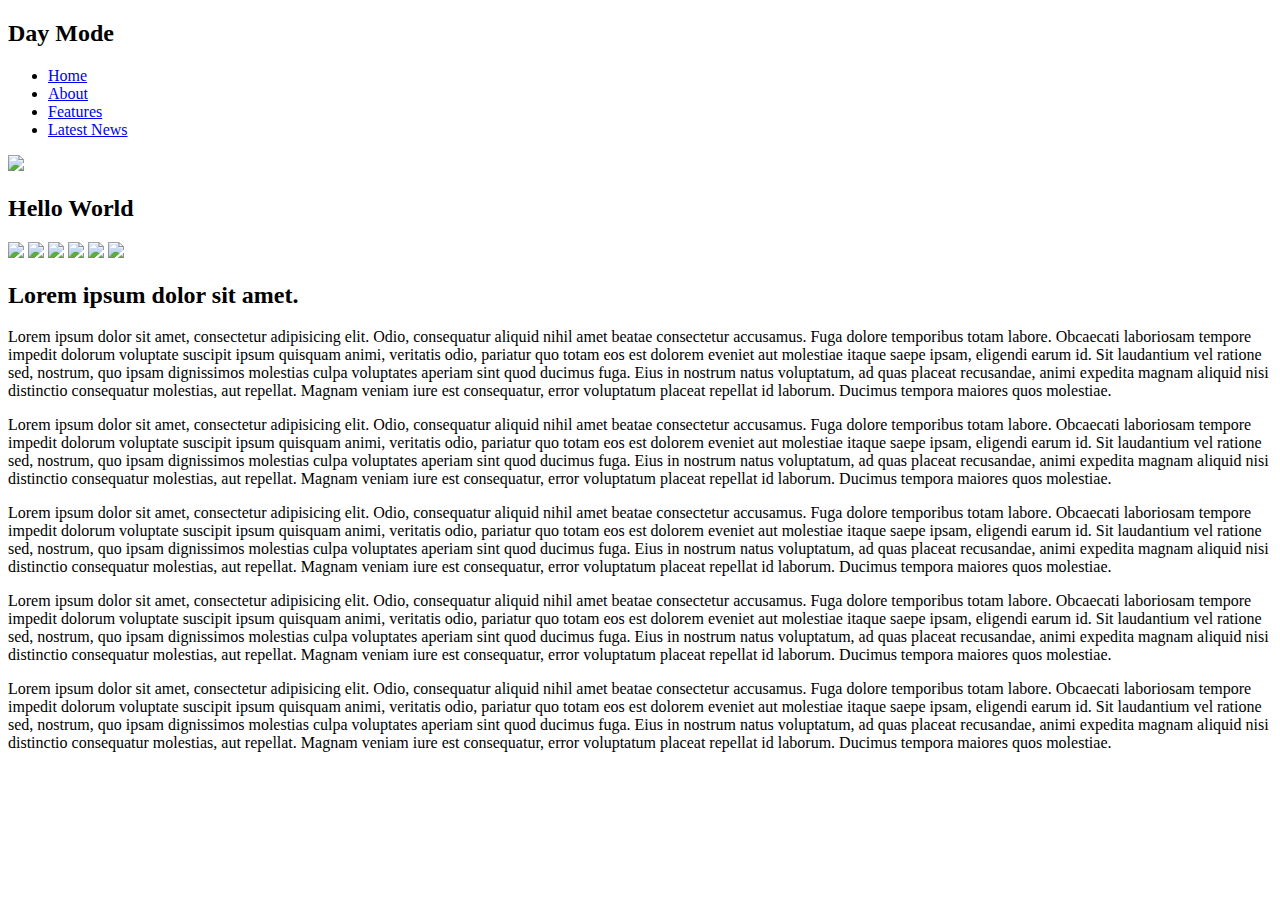
==== Motion on Scroll/index.html @ 3c08fa81 "Create index.html" ====
<!DOCTYPE html>
<html lang="en">
<head>
  <meta charset="UTF-8">
  <meta http-equiv="X-UA-Compatible" content="IE=edge">
  <meta name="viewport" content="width=device-width, initial-scale=1.0">
  <link rel="stylesheet" href="style.css">
  <script src='script.js'></script>
  <title>Document</title>
</head>
<body>
  <header class='mainHeader'>
    <h2>Day Mode</h2>
    <ul class='NavBarItems'>
      <li><a href="#">Home</a></li>
      <li><a href="#">About</a></li>
      <li><a href="#">Features</a></li>
      <li><a href="#">Latest News</a></li>
    </ul>
  </header>

  <section class='MovingImages'>
    <img class="stars" src='img/stars1.png'/>
    <h2 class='HelloWorld'>Hello World</h2>
    <img class="moon" src='img/moon2.png'/>
    <img  class="mountain3" src='img/mountains3.png'/>
    <img class="mountain4"  src='img/mountains4.png'/>
    <img class="river"  src='img/river5.png'/>
    <img class="boat"  src='img/boat6.png'/>
    <img class="mountain7" src='img/mountains7.png'/>
  </section>
  <div class='content'>
    <h2>Lorem ipsum dolor sit amet.</h2>
    <p>Lorem ipsum dolor sit amet, consectetur adipisicing elit. Odio, consequatur aliquid nihil amet beatae consectetur accusamus. Fuga dolore temporibus totam labore. Obcaecati laboriosam tempore impedit dolorum voluptate suscipit ipsum quisquam animi, veritatis odio, pariatur quo totam eos est dolorem eveniet aut molestiae itaque saepe ipsam, eligendi earum id. Sit laudantium vel ratione sed, nostrum, quo ipsam dignissimos molestias culpa voluptates aperiam sint quod ducimus fuga. Eius in nostrum natus voluptatum, ad quas placeat recusandae, animi expedita magnam aliquid nisi distinctio consequatur molestias, aut repellat. Magnam veniam iure est consequatur, error voluptatum placeat repellat id laborum. Ducimus tempora maiores quos molestiae.</p>
    <p>Lorem ipsum dolor sit amet, consectetur adipisicing elit. Odio, consequatur aliquid nihil amet beatae consectetur accusamus. Fuga dolore temporibus totam labore. Obcaecati laboriosam tempore impedit dolorum voluptate suscipit ipsum quisquam animi, veritatis odio, pariatur quo totam eos est dolorem eveniet aut molestiae itaque saepe ipsam, eligendi earum id. Sit laudantium vel ratione sed, nostrum, quo ipsam dignissimos molestias culpa voluptates aperiam sint quod ducimus fuga. Eius in nostrum natus voluptatum, ad quas placeat recusandae, animi expedita magnam aliquid nisi distinctio consequatur molestias, aut repellat. Magnam veniam iure est consequatur, error voluptatum placeat repellat id laborum. Ducimus tempora maiores quos molestiae.</p>
    <p>Lorem ipsum dolor sit amet, consectetur adipisicing elit. Odio, consequatur aliquid nihil amet beatae consectetur accusamus. Fuga dolore temporibus totam labore. Obcaecati laboriosam tempore impedit dolorum voluptate suscipit ipsum quisquam animi, veritatis odio, pariatur quo totam eos est dolorem eveniet aut molestiae itaque saepe ipsam, eligendi earum id. Sit laudantium vel ratione sed, nostrum, quo ipsam dignissimos molestias culpa voluptates aperiam sint quod ducimus fuga. Eius in nostrum natus voluptatum, ad quas placeat recusandae, animi expedita magnam aliquid nisi distinctio consequatur molestias, aut repellat. Magnam veniam iure est consequatur, error voluptatum placeat repellat id laborum. Ducimus tempora maiores quos molestiae.</p>
    <p>Lorem ipsum dolor sit amet, consectetur adipisicing elit. Odio, consequatur aliquid nihil amet beatae consectetur accusamus. Fuga dolore temporibus totam labore. Obcaecati laboriosam tempore impedit dolorum voluptate suscipit ipsum quisquam animi, veritatis odio, pariatur quo totam eos est dolorem eveniet aut molestiae itaque saepe ipsam, eligendi earum id. Sit laudantium vel ratione sed, nostrum, quo ipsam dignissimos molestias culpa voluptates aperiam sint quod ducimus fuga. Eius in nostrum natus voluptatum, ad quas placeat recusandae, animi expedita magnam aliquid nisi distinctio consequatur molestias, aut repellat. Magnam veniam iure est consequatur, error voluptatum placeat repellat id laborum. Ducimus tempora maiores quos molestiae.</p>
    <p>Lorem ipsum dolor sit amet, consectetur adipisicing elit. Odio, consequatur aliquid nihil amet beatae consectetur accusamus. Fuga dolore temporibus totam labore. Obcaecati laboriosam tempore impedit dolorum voluptate suscipit ipsum quisquam animi, veritatis odio, pariatur quo totam eos est dolorem eveniet aut molestiae itaque saepe ipsam, eligendi earum id. Sit laudantium vel ratione sed, nostrum, quo ipsam dignissimos molestias culpa voluptates aperiam sint quod ducimus fuga. Eius in nostrum natus voluptatum, ad quas placeat recusandae, animi expedita magnam aliquid nisi distinctio consequatur molestias, aut repellat. Magnam veniam iure est consequatur, error voluptatum placeat repellat id laborum. Ducimus tempora maiores quos molestiae.</p>
  </div>
</body>
</html>
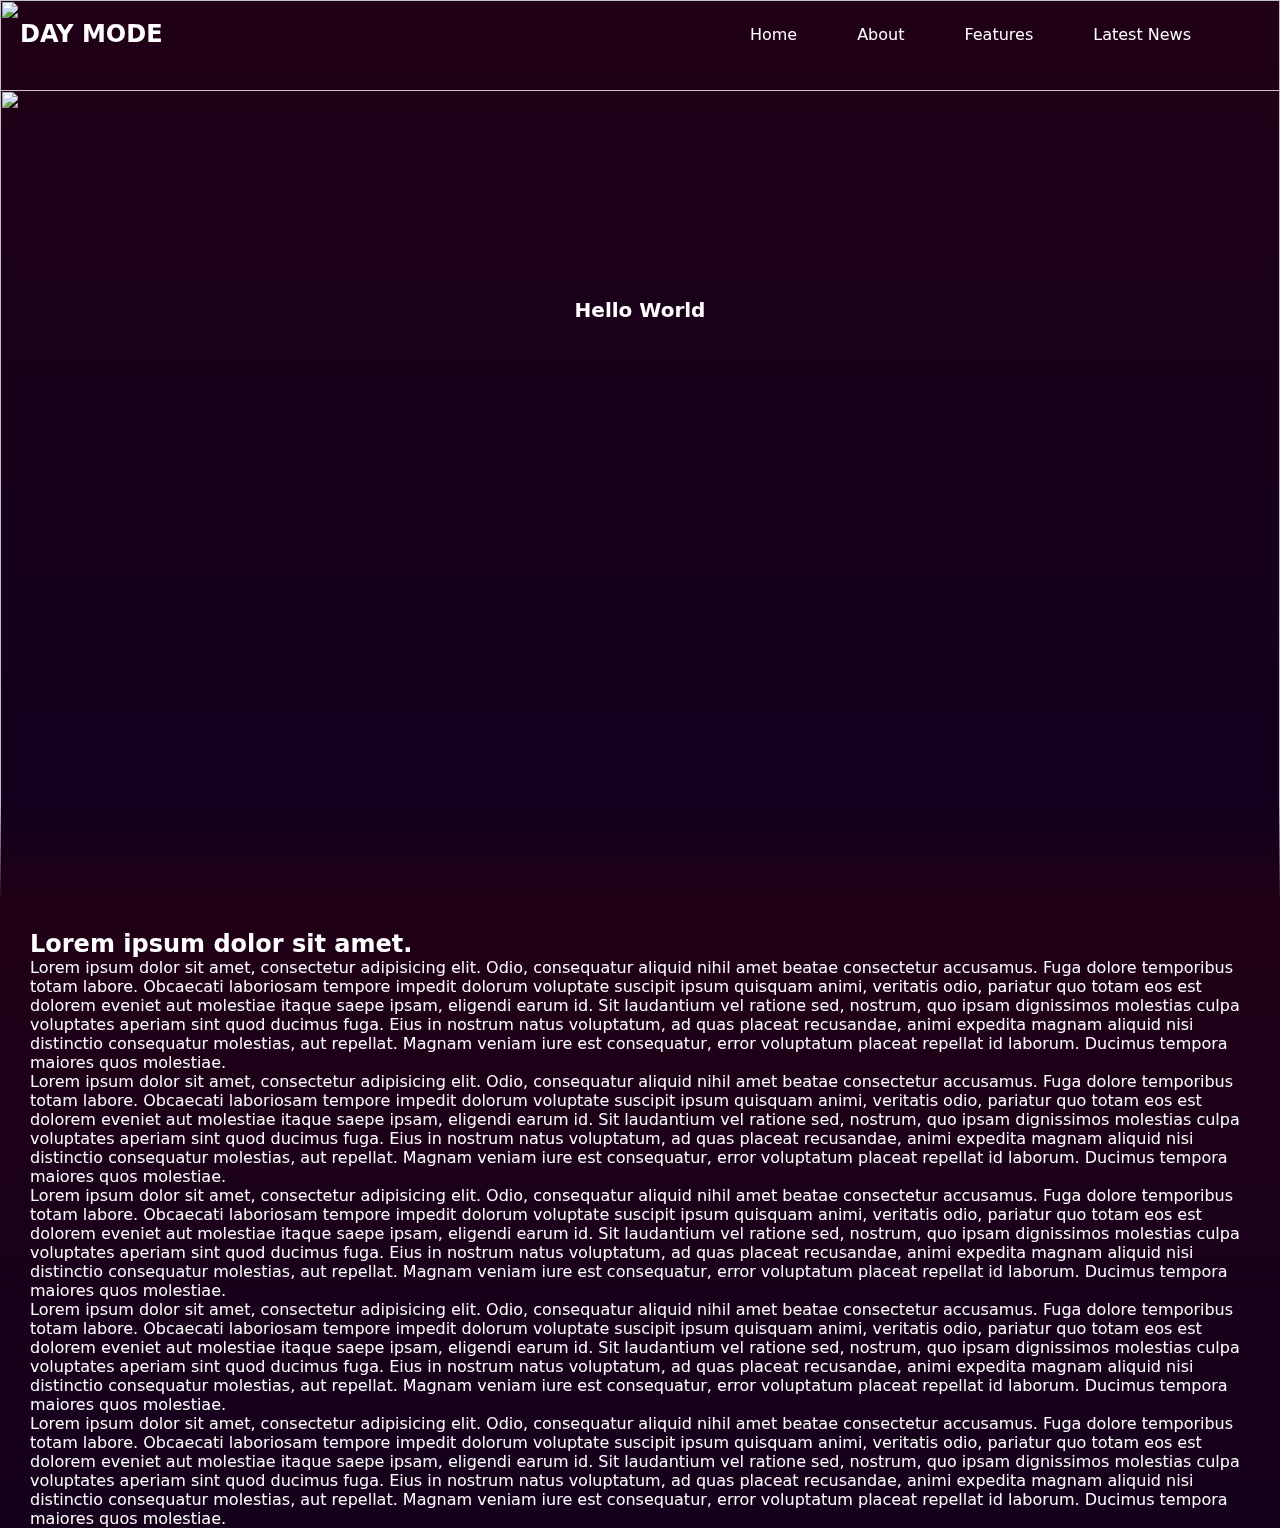
==== commit b9d1c5f9: "Add files via upload" ====
--- a/Motion on Scroll/index.html
+++ b/Motion on Scroll/index.html
@@ -1,41 +1,41 @@
-<!DOCTYPE html>
-<html lang="en">
-<head>
-  <meta charset="UTF-8">
-  <meta http-equiv="X-UA-Compatible" content="IE=edge">
-  <meta name="viewport" content="width=device-width, initial-scale=1.0">
-  <link rel="stylesheet" href="style.css">
-  <script src='script.js'></script>
-  <title>Document</title>
-</head>
-<body>
-  <header class='mainHeader'>
-    <h2>Day Mode</h2>
-    <ul class='NavBarItems'>
-      <li><a href="#">Home</a></li>
-      <li><a href="#">About</a></li>
-      <li><a href="#">Features</a></li>
-      <li><a href="#">Latest News</a></li>
-    </ul>
-  </header>
-
-  <section class='MovingImages'>
-    <img class="stars" src='img/stars1.png'/>
-    <h2 class='HelloWorld'>Hello World</h2>
-    <img class="moon" src='img/moon2.png'/>
-    <img  class="mountain3" src='img/mountains3.png'/>
-    <img class="mountain4"  src='img/mountains4.png'/>
-    <img class="river"  src='img/river5.png'/>
-    <img class="boat"  src='img/boat6.png'/>
-    <img class="mountain7" src='img/mountains7.png'/>
-  </section>
-  <div class='content'>
-    <h2>Lorem ipsum dolor sit amet.</h2>
-    <p>Lorem ipsum dolor sit amet, consectetur adipisicing elit. Odio, consequatur aliquid nihil amet beatae consectetur accusamus. Fuga dolore temporibus totam labore. Obcaecati laboriosam tempore impedit dolorum voluptate suscipit ipsum quisquam animi, veritatis odio, pariatur quo totam eos est dolorem eveniet aut molestiae itaque saepe ipsam, eligendi earum id. Sit laudantium vel ratione sed, nostrum, quo ipsam dignissimos molestias culpa voluptates aperiam sint quod ducimus fuga. Eius in nostrum natus voluptatum, ad quas placeat recusandae, animi expedita magnam aliquid nisi distinctio consequatur molestias, aut repellat. Magnam veniam iure est consequatur, error voluptatum placeat repellat id laborum. Ducimus tempora maiores quos molestiae.</p>
-    <p>Lorem ipsum dolor sit amet, consectetur adipisicing elit. Odio, consequatur aliquid nihil amet beatae consectetur accusamus. Fuga dolore temporibus totam labore. Obcaecati laboriosam tempore impedit dolorum voluptate suscipit ipsum quisquam animi, veritatis odio, pariatur quo totam eos est dolorem eveniet aut molestiae itaque saepe ipsam, eligendi earum id. Sit laudantium vel ratione sed, nostrum, quo ipsam dignissimos molestias culpa voluptates aperiam sint quod ducimus fuga. Eius in nostrum natus voluptatum, ad quas placeat recusandae, animi expedita magnam aliquid nisi distinctio consequatur molestias, aut repellat. Magnam veniam iure est consequatur, error voluptatum placeat repellat id laborum. Ducimus tempora maiores quos molestiae.</p>
-    <p>Lorem ipsum dolor sit amet, consectetur adipisicing elit. Odio, consequatur aliquid nihil amet beatae consectetur accusamus. Fuga dolore temporibus totam labore. Obcaecati laboriosam tempore impedit dolorum voluptate suscipit ipsum quisquam animi, veritatis odio, pariatur quo totam eos est dolorem eveniet aut molestiae itaque saepe ipsam, eligendi earum id. Sit laudantium vel ratione sed, nostrum, quo ipsam dignissimos molestias culpa voluptates aperiam sint quod ducimus fuga. Eius in nostrum natus voluptatum, ad quas placeat recusandae, animi expedita magnam aliquid nisi distinctio consequatur molestias, aut repellat. Magnam veniam iure est consequatur, error voluptatum placeat repellat id laborum. Ducimus tempora maiores quos molestiae.</p>
-    <p>Lorem ipsum dolor sit amet, consectetur adipisicing elit. Odio, consequatur aliquid nihil amet beatae consectetur accusamus. Fuga dolore temporibus totam labore. Obcaecati laboriosam tempore impedit dolorum voluptate suscipit ipsum quisquam animi, veritatis odio, pariatur quo totam eos est dolorem eveniet aut molestiae itaque saepe ipsam, eligendi earum id. Sit laudantium vel ratione sed, nostrum, quo ipsam dignissimos molestias culpa voluptates aperiam sint quod ducimus fuga. Eius in nostrum natus voluptatum, ad quas placeat recusandae, animi expedita magnam aliquid nisi distinctio consequatur molestias, aut repellat. Magnam veniam iure est consequatur, error voluptatum placeat repellat id laborum. Ducimus tempora maiores quos molestiae.</p>
-    <p>Lorem ipsum dolor sit amet, consectetur adipisicing elit. Odio, consequatur aliquid nihil amet beatae consectetur accusamus. Fuga dolore temporibus totam labore. Obcaecati laboriosam tempore impedit dolorum voluptate suscipit ipsum quisquam animi, veritatis odio, pariatur quo totam eos est dolorem eveniet aut molestiae itaque saepe ipsam, eligendi earum id. Sit laudantium vel ratione sed, nostrum, quo ipsam dignissimos molestias culpa voluptates aperiam sint quod ducimus fuga. Eius in nostrum natus voluptatum, ad quas placeat recusandae, animi expedita magnam aliquid nisi distinctio consequatur molestias, aut repellat. Magnam veniam iure est consequatur, error voluptatum placeat repellat id laborum. Ducimus tempora maiores quos molestiae.</p>
-  </div>
-</body>
-</html>
+<!DOCTYPE html>
+<html lang="en">
+<head>
+  <meta charset="UTF-8">
+  <meta http-equiv="X-UA-Compatible" content="IE=edge">
+  <meta name="viewport" content="width=device-width, initial-scale=1.0">
+  <link rel="stylesheet" href="style.css">
+  <script src='script.js'></script>
+  <title>Document</title>
+</head>
+<body>
+  <header class='mainHeader'>
+    <h2>Day Mode</h2>
+    <ul class='NavBarItems'>
+      <li><a href="#">Home</a></li>
+      <li><a href="#">About</a></li>
+      <li><a href="#">Features</a></li>
+      <li><a href="#">Latest News</a></li>
+    </ul>
+  </header>
+
+  <section class='MovingImages'>
+    <img class="stars" src='img/stars1.png'/>
+    <h2 class='HelloWorld'>Hello World</h2>
+    <img class="moon" src='img/moon2.png'/>
+    <img  class="mountain3" src='img/mountains3.png'/>
+    <img class="mountain4"  src='img/mountains4.png'/>
+    <img class="river"  src='img/river5.png'/>
+    <img class="boat"  src='img/boat6.png'/>
+    <img class="mountain7" src='img/mountains7.png'/>
+  </section>
+  <div class='content'>
+    <h2>Lorem ipsum dolor sit amet.</h2>
+    <p>Lorem ipsum dolor sit amet, consectetur adipisicing elit. Odio, consequatur aliquid nihil amet beatae consectetur accusamus. Fuga dolore temporibus totam labore. Obcaecati laboriosam tempore impedit dolorum voluptate suscipit ipsum quisquam animi, veritatis odio, pariatur quo totam eos est dolorem eveniet aut molestiae itaque saepe ipsam, eligendi earum id. Sit laudantium vel ratione sed, nostrum, quo ipsam dignissimos molestias culpa voluptates aperiam sint quod ducimus fuga. Eius in nostrum natus voluptatum, ad quas placeat recusandae, animi expedita magnam aliquid nisi distinctio consequatur molestias, aut repellat. Magnam veniam iure est consequatur, error voluptatum placeat repellat id laborum. Ducimus tempora maiores quos molestiae.</p>
+    <p>Lorem ipsum dolor sit amet, consectetur adipisicing elit. Odio, consequatur aliquid nihil amet beatae consectetur accusamus. Fuga dolore temporibus totam labore. Obcaecati laboriosam tempore impedit dolorum voluptate suscipit ipsum quisquam animi, veritatis odio, pariatur quo totam eos est dolorem eveniet aut molestiae itaque saepe ipsam, eligendi earum id. Sit laudantium vel ratione sed, nostrum, quo ipsam dignissimos molestias culpa voluptates aperiam sint quod ducimus fuga. Eius in nostrum natus voluptatum, ad quas placeat recusandae, animi expedita magnam aliquid nisi distinctio consequatur molestias, aut repellat. Magnam veniam iure est consequatur, error voluptatum placeat repellat id laborum. Ducimus tempora maiores quos molestiae.</p>
+    <p>Lorem ipsum dolor sit amet, consectetur adipisicing elit. Odio, consequatur aliquid nihil amet beatae consectetur accusamus. Fuga dolore temporibus totam labore. Obcaecati laboriosam tempore impedit dolorum voluptate suscipit ipsum quisquam animi, veritatis odio, pariatur quo totam eos est dolorem eveniet aut molestiae itaque saepe ipsam, eligendi earum id. Sit laudantium vel ratione sed, nostrum, quo ipsam dignissimos molestias culpa voluptates aperiam sint quod ducimus fuga. Eius in nostrum natus voluptatum, ad quas placeat recusandae, animi expedita magnam aliquid nisi distinctio consequatur molestias, aut repellat. Magnam veniam iure est consequatur, error voluptatum placeat repellat id laborum. Ducimus tempora maiores quos molestiae.</p>
+    <p>Lorem ipsum dolor sit amet, consectetur adipisicing elit. Odio, consequatur aliquid nihil amet beatae consectetur accusamus. Fuga dolore temporibus totam labore. Obcaecati laboriosam tempore impedit dolorum voluptate suscipit ipsum quisquam animi, veritatis odio, pariatur quo totam eos est dolorem eveniet aut molestiae itaque saepe ipsam, eligendi earum id. Sit laudantium vel ratione sed, nostrum, quo ipsam dignissimos molestias culpa voluptates aperiam sint quod ducimus fuga. Eius in nostrum natus voluptatum, ad quas placeat recusandae, animi expedita magnam aliquid nisi distinctio consequatur molestias, aut repellat. Magnam veniam iure est consequatur, error voluptatum placeat repellat id laborum. Ducimus tempora maiores quos molestiae.</p>
+    <p>Lorem ipsum dolor sit amet, consectetur adipisicing elit. Odio, consequatur aliquid nihil amet beatae consectetur accusamus. Fuga dolore temporibus totam labore. Obcaecati laboriosam tempore impedit dolorum voluptate suscipit ipsum quisquam animi, veritatis odio, pariatur quo totam eos est dolorem eveniet aut molestiae itaque saepe ipsam, eligendi earum id. Sit laudantium vel ratione sed, nostrum, quo ipsam dignissimos molestias culpa voluptates aperiam sint quod ducimus fuga. Eius in nostrum natus voluptatum, ad quas placeat recusandae, animi expedita magnam aliquid nisi distinctio consequatur molestias, aut repellat. Magnam veniam iure est consequatur, error voluptatum placeat repellat id laborum. Ducimus tempora maiores quos molestiae.</p>
+  </div>
+</body>
+</html>--- a/Motion on Scroll/style.css
+++ b/Motion on Scroll/style.css
@@ -0,0 +1,78 @@
+* {
+  margin: 0px;
+  padding: 0px;
+}
+body {
+  background: linear-gradient(#200016, #10001f);
+  height: 100vh;
+  font-family: system-ui;
+}
+.mainHeader {
+  display: flex;
+  justify-content: space-between;
+  margin: 20px;
+  position: absolute;
+  width: 95%;
+  z-index: 100;
+}
+.NavBarItems {
+  display: flex;
+  list-style: none;
+  justify-content: center;
+  align-items: center;
+}
+.mainHeader h2 {
+  color: white;
+  text-transform: uppercase;
+}
+.NavBarItems li {
+  margin-right: 30px;
+}
+.NavBarItems li a {
+  text-decoration: none;
+  padding: 6px 15px;
+  border-radius: 20px;
+  color: white;
+}
+.NavBarItems li a:hover {
+  background-color: white;
+  color: #200016;
+}
+
+.MovingImages {
+  position: relative;
+  width: 100%;
+  height: 100vh;
+  display: flex;
+  justify-content: center;
+  align-items: center;
+  overflow: hidden;
+}
+.MovingImages::after {
+  content: "";
+  position: absolute;
+  bottom: 0;
+  height: 100px;
+  width: 100%;
+  background: linear-gradient(to top, #200016, transparent);
+}
+.MovingImages img {
+  position: absolute;
+  width: 100%;
+  height: 100vh;
+  object-fit: cover;
+}
+.moon {
+  mix-blend-mode: screen;
+  transform: translateY(90px);
+}
+.HelloWorld {
+  color: white;
+  font-size: 20px;
+  transform: translateY(-140px);
+}
+
+.content {
+  color: white;
+  margin: 30px;
+}
